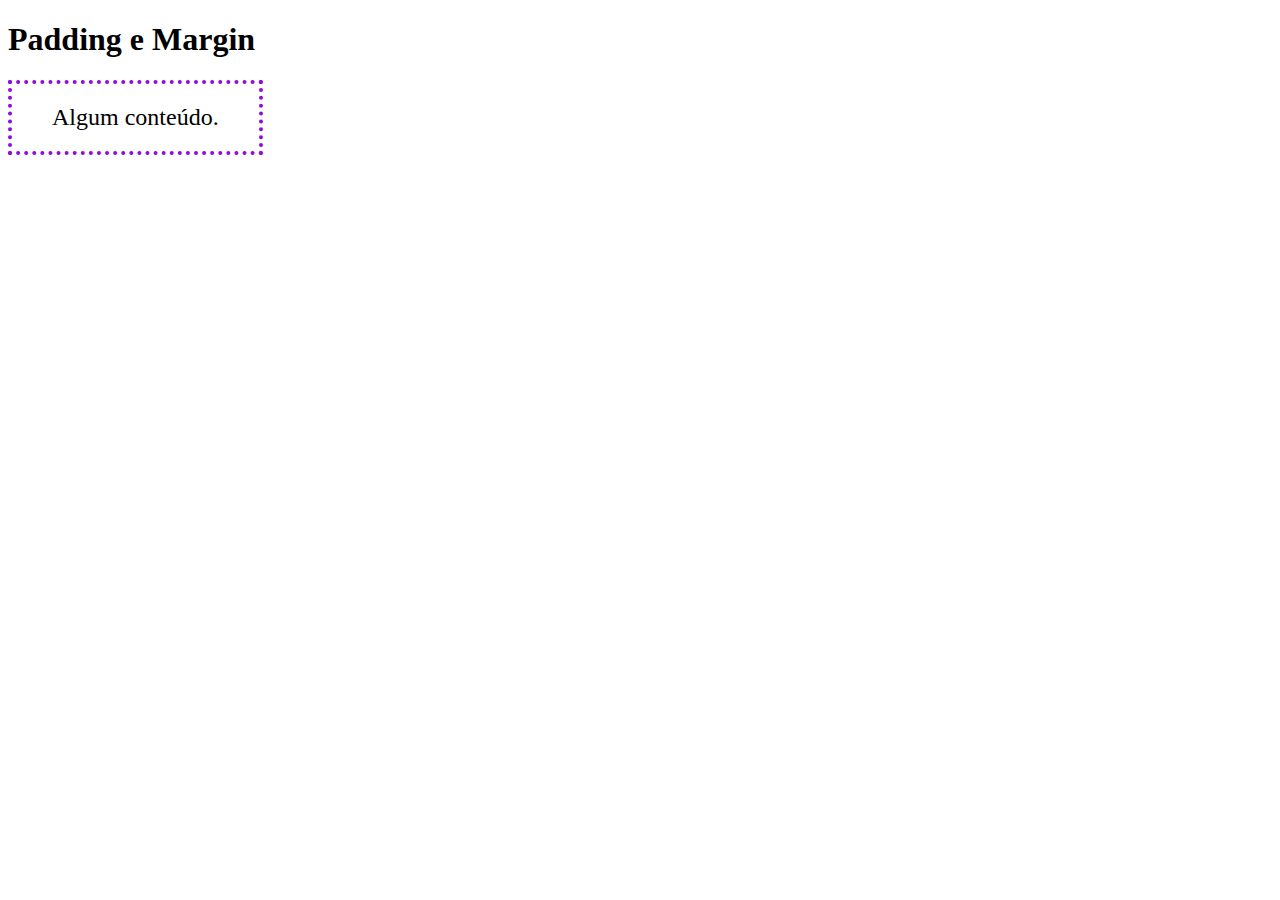
==== 4_BOX_MODEL/2_padding_margin/index.html @ 68cd582b "width, height, border e padding no box model" ====
<!DOCTYPE html>
<html lang="en">
<head>
    <meta charset="UTF-8">
    <meta http-equiv="X-UA-Compatible" content="IE=edge">
    <meta name="viewport" content="width=device-width, initial-scale=1.0">
    <title>Padding e Margint</title>
    <link rel="stylesheet" href="style.css">
</head>
<body>
    <h1>Padding e Margin</h1>
    <div>Algum conteúdo.</div>
</body>
</html>
---- 4_BOX_MODEL/2_padding_margin/style.css ----
div {
    border: 4px dotted rgb(144, 11, 221);
    width: fit-content;
    font-size: 24px;
/* 
    padding-top: 10px;
    padding-right: 20px;
    padding-bottom: 30px;
    padding-left: 40px; */

    /* shorthand */
    /* Se eu colocar 1 valor, será o mesmo para todos os lados */
    padding: 20px;
    
    /* 2 valores = top e bottom primeiro e o segundo right e left */
    padding: 30px 50px;

    /* 3 valores = primeiro top, segundo right e left, terceiro bottom. */
    padding: 20px 50px 5px;

    /* 4 valores = 1 top, 2 right, 3 bottom e 4 left */
    padding: 30px 50px 70px 90px;

    /* Propriedades extras */
    padding-inline: 40px; /* padding na horizontal */
    padding-block: 20px; /* padding vertical */
    
}
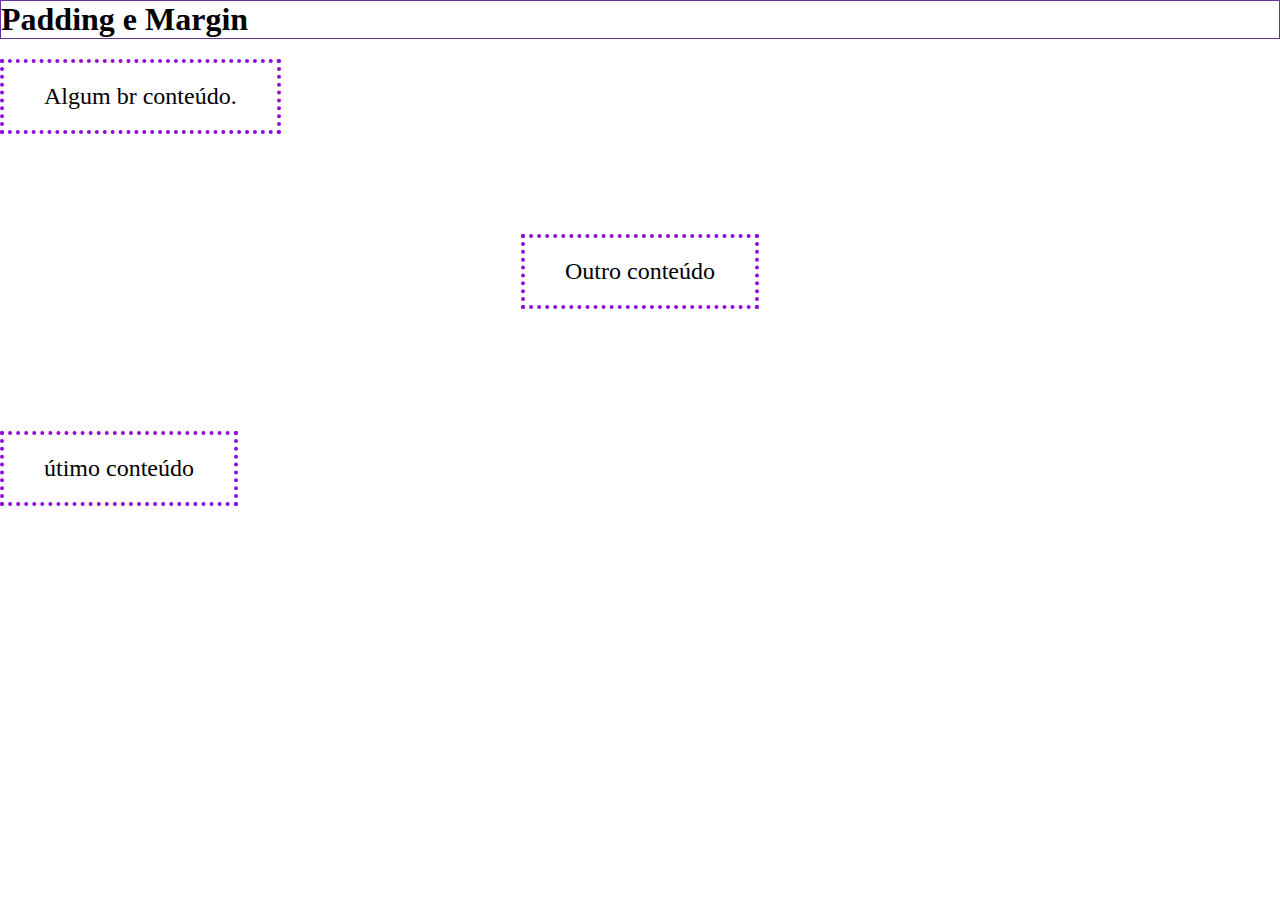
==== commit 4b30e57a: "conteúdo da pesquisa box model e outros" ====
--- a/4_BOX_MODEL/2_padding_margin/index.html
+++ b/4_BOX_MODEL/2_padding_margin/index.html
@@ -9,6 +9,13 @@
 </head>
 <body>
     <h1>Padding e Margin</h1>
-    <div>Algum conteúdo.</div>
+
+    <div class="algum">Algum br conteúdo.</div>
+    <div class="outro">Outro conteúdo</div>
+    <br>
+    <br>
+    <br>
+    <br>
+    <div class="último">útimo conteúdo</div>
 </body>
 </html>--- a/4_BOX_MODEL/2_padding_margin/style.css
+++ b/4_BOX_MODEL/2_padding_margin/style.css
@@ -1,3 +1,7 @@
+* {
+    margin: 0;
+}
+
 div {
     border: 4px dotted rgb(144, 11, 221);
     width: fit-content;
@@ -25,4 +29,21 @@
     padding-inline: 40px; /* padding na horizontal */
     padding-block: 20px; /* padding vertical */
     
+}
+
+h1{
+   border: 1px solid rebeccapurple;
+   margin-bottom: 20px;
+}
+
+.algum {
+    margin-bottom: 100px;
+}
+
+.último{
+    margin-top: 50px;
+}
+
+.outro {
+    margin-inline: auto;
 }